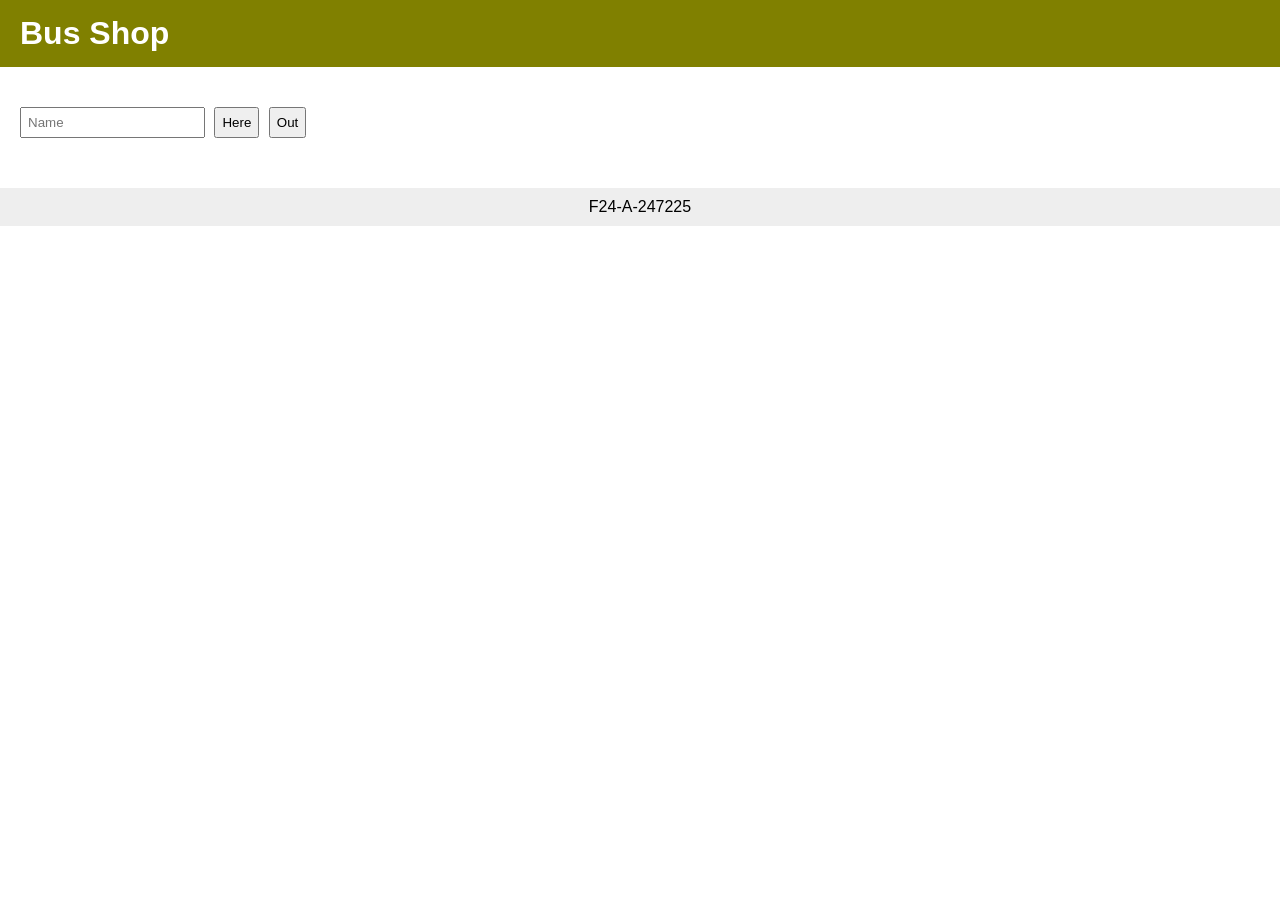
==== people.html @ 67b2398b "Task 9 — Who is in." ====
<!DOCTYPE html>
<html lang="en">
<head>
  <meta charset="UTF-8">
  <title>f24a-247225-lab4</title>
  <link rel="stylesheet" href="style.css">
</head>
<body>
  <header>
    <h1>Bus Shop</h1>
  </header>

  <main>
    <form>
      <input type="text" id="name" placeholder="Name">
      <button type="button" id="hereBtn">Here</button>
      <button type="button" id="outBtn">Out</button>
    </form>
  </main>

  <footer>F24-A-247225</footer>

  <script src="people.js"></script>
</body>
</html>
---- style.css ----
body {
  font-family: Arial, sans-serif;
  margin: 0;
}

header {
  background: olive;
  padding: 15px 20px; 
}

header h1 {
  color: white;
  margin: 0;
}

main {
  padding: 20px;
}

table {
  border-collapse: collapse;
  width: 100%;
}

th, td {
  border: 1px solid #999;
  padding: 8px;
  text-align: left;
}

footer {
  background: #eee;
  text-align: center;
  padding: 10px;
  margin-top: 30px;
}
form {
  margin-top: 20px;
}

input, button {
  padding: 6px;
  margin-right: 5px;
}
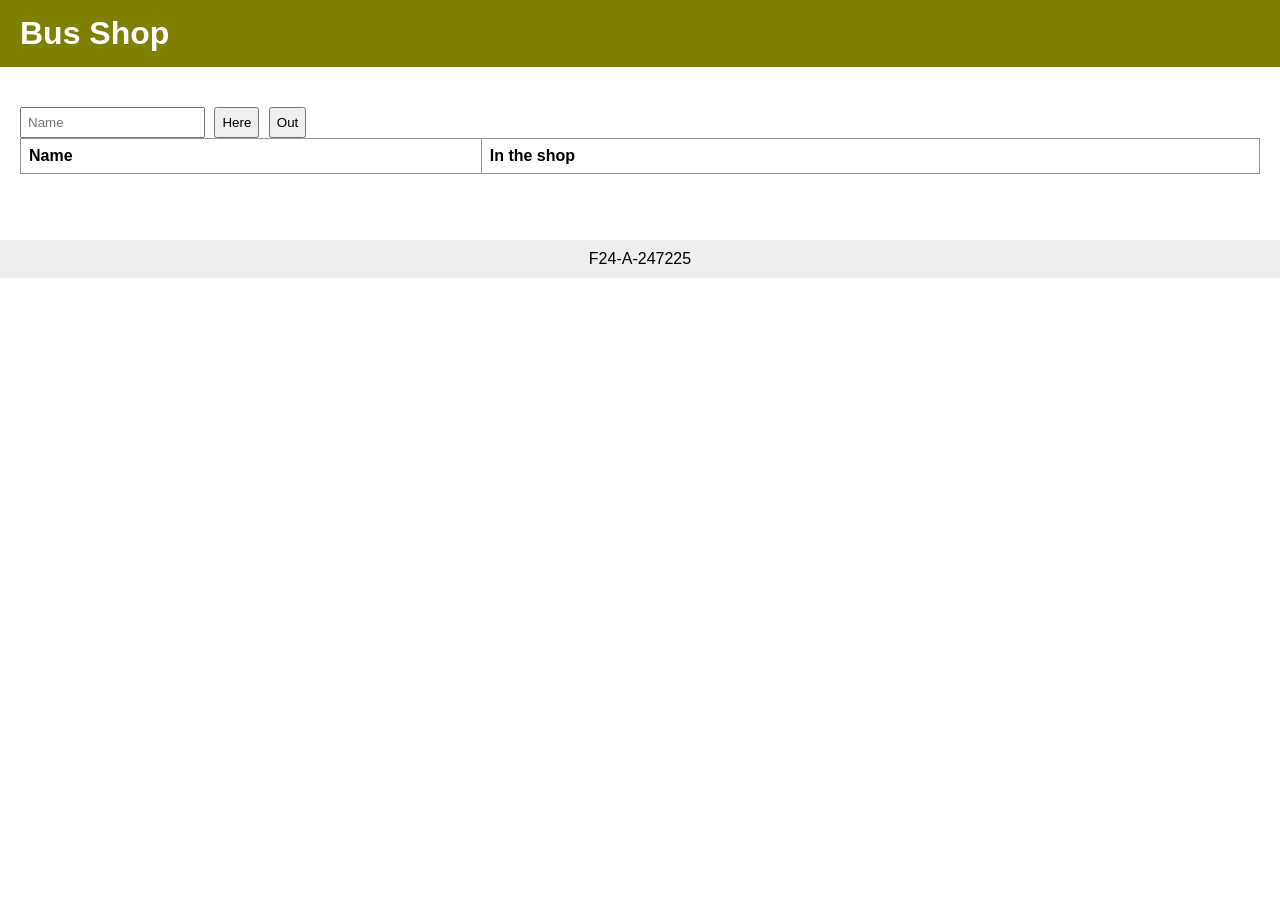
==== commit 6584ea6f: "Task 10 — The count." ====
--- a/people.html
+++ b/people.html
@@ -16,6 +16,16 @@
       <button type="button" id="hereBtn">Here</button>
       <button type="button" id="outBtn">Out</button>
     </form>
+    <table>
+      <thead>
+        <tr>
+          <th>Name</th>
+          <th>In the shop</th>
+        </tr>
+      </thead>
+      <tbody id="listBody"></tbody>
+    </table>
+    <p id="count"></p>
   </main>
 
   <footer>F24-A-247225</footer>
